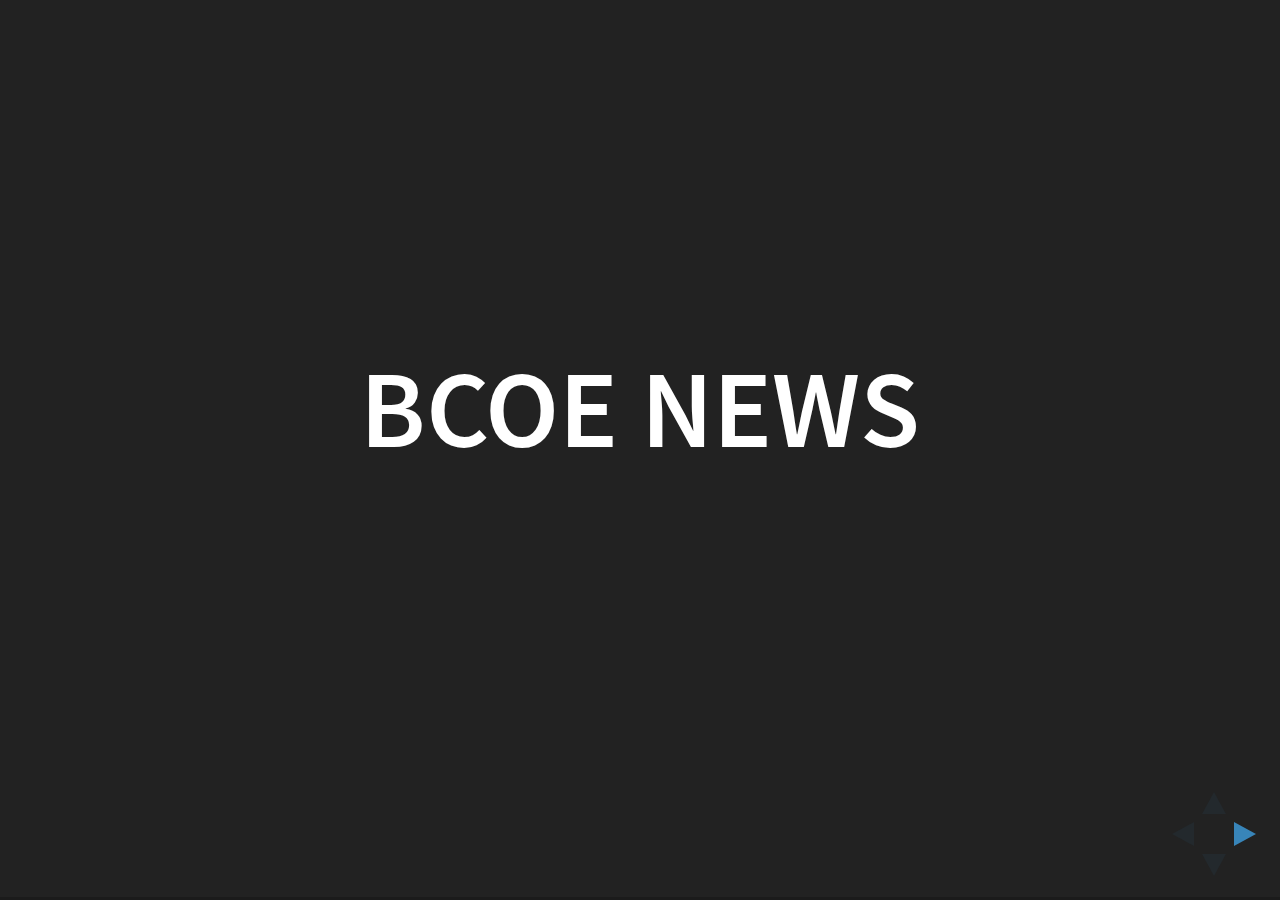
==== reveal.js/newindex.html @ f45365e4 "added Date getMinutes" ====
<!doctype html>

<script src="http://ajax.googleapis.com/ajax/libs/jquery/1.11.2/jquery.min.js"></script>
<script src="./js/weather.js"> </script>

<html lang="en">

	<head>
		<meta charset="utf-8">

		<title>reveal.js - The HTML Presentation Framework</title>

		<meta name="description" content="A framework for easily creating beautiful presentations using HTML">
		<meta name="author" content="Hakim El Hattab">

		<meta name="apple-mobile-web-app-capable" content="yes" />
		<meta name="apple-mobile-web-app-status-bar-style" content="black-translucent" />

		<meta name="viewport" content="width=device-width, initial-scale=1.0, maximum-scale=1.0, user-scalable=no, minimal-ui">

		<link rel="stylesheet" href="css/reveal.css">
		<link rel="stylesheet" href="css/theme/black.css" id="theme">
		
		<META http-equiv="refresh" content="600" >

		<!-- Code syntax highlighting -->
		<link rel="stylesheet" href="lib/css/zenburn.css">

		<!-- Printing and PDF exports -->
		<script>
			var link = document.createElement( 'link' );
			link.rel = 'stylesheet';
			link.type = 'text/css';
			link.href = window.location.search.match( /print-pdf/gi ) ? 'css/print/pdf.css' : 'css/print/paper.css';
			document.getElementsByTagName( 'head' )[0].appendChild( link );
		</script>

		<!--[if lt IE 9]>
		<script src="lib/js/html5shiv.js"></script>
		<![endif]-->
	</head>

	<body>

		<div class="reveal">

			<!-- Any section element inside of this container is displayed as a slide -->
			<div class="slides">
				<!-- -->
				<section>
					<h1>BCOE News</h1>
				</section>

				<section>
					<h2>Announcements</h2>
				</section>

				<!-- Example of nested vertical slides -->
				<section>
					<section>
<iframe src="https://www.google.com/calendar/embed?src=1q4rvj0n8l8tur8pmci77unn78%40group.calendar.google.com&ctz=America/Los_Angeles" style="border: 0" width="800" height="600" frameborder="0" scrolling="no"></iframe>					</section>
					<section>
						<h2>Flier 1</h2>
					</section>
					<section>
						<h2>Flier 2</h2>
					</section>
				</section>

				<section>
					<h2>Weather</h2>
					<script>
						var curTime = new Date().getMinutes();
						var w = Weather;
						w.getCurrentWeather();
						if (curTime % 5 === 0){
							w.getCurrentWeather();
							// alert("it changed!!!");
						}
					</script>
					<p id="weatherSlideInfo"></p>
				</section>

				<section>
					<h2>Games</h2>
				</section>


			</div>

		</div>

		<script src="lib/js/head.min.js"></script>
		<script src="js/reveal.js"></script>

		<script>

			// Full list of configuration options available at:
			// https://github.com/hakimel/reveal.js#configuration
			Reveal.initialize({
				controls: true,
				progress: true,
				history: true,
				center: true,

				transition: 'slide', // none/fade/slide/convex/concave/zoom

				// Optional reveal.js plugins
				dependencies: [
					{ src: 'lib/js/classList.js', condition: function() { return !document.body.classList; } },
					{ src: 'plugin/markdown/marked.js', condition: function() { return !!document.querySelector( '[data-markdown]' ); } },
					{ src: 'plugin/markdown/markdown.js', condition: function() { return !!document.querySelector( '[data-markdown]' ); } },
					{ src: 'plugin/highlight/highlight.js', async: true, condition: function() { return !!document.querySelector( 'pre code' ); }, callback: function() { hljs.initHighlightingOnLoad(); } },
					{ src: 'plugin/zoom-js/zoom.js', async: true },
					{ src: 'plugin/notes/notes.js', async: true }
				]
			});

		</script>

	</body>
</html>
---- reveal.js/css/reveal.css ----
/*!
 * reveal.js
 * http://lab.hakim.se/reveal-js
 * MIT licensed
 *
 * Copyright (C) 2015 Hakim El Hattab, http://hakim.se
 */
/*********************************************
 * RESET STYLES
 *********************************************/
html, body, .reveal div, .reveal span, .reveal applet, .reveal object, .reveal iframe, .reveal h1, .reveal h2, .reveal h3, .reveal h4, .reveal h5, .reveal h6, .reveal p, .reveal blockquote, .reveal pre, .reveal a, .reveal abbr, .reveal acronym, .reveal address, .reveal big, .reveal cite, .reveal code, .reveal del, .reveal dfn, .reveal em, .reveal img, .reveal ins, .reveal kbd, .reveal q, .reveal s, .reveal samp, .reveal small, .reveal strike, .reveal strong, .reveal sub, .reveal sup, .reveal tt, .reveal var, .reveal b, .reveal u, .reveal center, .reveal dl, .reveal dt, .reveal dd, .reveal ol, .reveal ul, .reveal li, .reveal fieldset, .reveal form, .reveal label, .reveal legend, .reveal table, .reveal caption, .reveal tbody, .reveal tfoot, .reveal thead, .reveal tr, .reveal th, .reveal td, .reveal article, .reveal aside, .reveal canvas, .reveal details, .reveal embed, .reveal figure, .reveal figcaption, .reveal footer, .reveal header, .reveal hgroup, .reveal menu, .reveal nav, .reveal output, .reveal ruby, .reveal section, .reveal summary, .reveal time, .reveal mark, .reveal audio, video {
  margin: 0;
  padding: 0;
  border: 0;
  font-size: 100%;
  font: inherit;
  vertical-align: baseline; }

.reveal article, .reveal aside, .reveal details, .reveal figcaption, .reveal figure, .reveal footer, .reveal header, .reveal hgroup, .reveal menu, .reveal nav, .reveal section {
  display: block; }

/*********************************************
 * GLOBAL STYLES
 *********************************************/
html, body {
  width: 100%;
  height: 100%;
  overflow: hidden; }

body {
  position: relative;
  line-height: 1;
  background-color: #fff;
  color: #000; }

::-moz-selection {
  background: #FF5E99;
  color: #fff;
  text-shadow: none; }

::selection {
  background: #FF5E99;
  color: #fff;
  text-shadow: none; }

/*********************************************
 * VIEW FRAGMENTS
 *********************************************/
.reveal .slides section .fragment {
  opacity: 0;
  visibility: hidden;
  -webkit-transition: all 0.2s ease;
          transition: all 0.2s ease; }
  .reveal .slides section .fragment.visible {
    opacity: 1;
    visibility: visible; }

.reveal .slides section .fragment.grow {
  opacity: 1;
  visibility: visible; }
  .reveal .slides section .fragment.grow.visible {
    -webkit-transform: scale(1.3);
        -ms-transform: scale(1.3);
            transform: scale(1.3); }

.reveal .slides section .fragment.shrink {
  opacity: 1;
  visibility: visible; }
  .reveal .slides section .fragment.shrink.visible {
    -webkit-transform: scale(0.7);
        -ms-transform: scale(0.7);
            transform: scale(0.7); }

.reveal .slides section .fragment.zoom-in {
  -webkit-transform: scale(0.1);
      -ms-transform: scale(0.1);
          transform: scale(0.1); }
  .reveal .slides section .fragment.zoom-in.visible {
    -webkit-transform: scale(1);
        -ms-transform: scale(1);
            transform: scale(1); }

.reveal .slides section .fragment.roll-in {
  -webkit-transform: rotateX(90deg);
          transform: rotateX(90deg); }
  .reveal .slides section .fragment.roll-in.visible {
    -webkit-transform: rotateX(0);
            transform: rotateX(0); }

.reveal .slides section .fragment.fade-out {
  opacity: 1;
  visibility: visible; }
  .reveal .slides section .fragment.fade-out.visible {
    opacity: 0;
    visibility: hidden; }

.reveal .slides section .fragment.semi-fade-out {
  opacity: 1;
  visibility: visible; }
  .reveal .slides section .fragment.semi-fade-out.visible {
    opacity: 0.5;
    visibility: visible; }

.reveal .slides section .fragment.strike {
  opacity: 1; }
  .reveal .slides section .fragment.strike.visible {
    text-decoration: line-through; }

.reveal .slides section .fragment.current-visible {
  opacity: 0;
  visibility: hidden; }
  .reveal .slides section .fragment.current-visible.current-fragment {
    opacity: 1;
    visibility: visible; }

.reveal .slides section .fragment.highlight-red, .reveal .slides section .fragment.highlight-current-red, .reveal .slides section .fragment.highlight-green, .reveal .slides section .fragment.highlight-current-green, .reveal .slides section .fragment.highlight-blue, .reveal .slides section .fragment.highlight-current-blue {
  opacity: 1;
  visibility: visible; }

.reveal .slides section .fragment.highlight-red.visible {
  color: #ff2c2d; }

.reveal .slides section .fragment.highlight-green.visible {
  color: #17ff2e; }

.reveal .slides section .fragment.highlight-blue.visible {
  color: #1b91ff; }

.reveal .slides section .fragment.highlight-current-red.current-fragment {
  color: #ff2c2d; }

.reveal .slides section .fragment.highlight-current-green.current-fragment {
  color: #17ff2e; }

.reveal .slides section .fragment.highlight-current-blue.current-fragment {
  color: #1b91ff; }

/*********************************************
 * DEFAULT ELEMENT STYLES
 *********************************************/
/* Fixes issue in Chrome where italic fonts did not appear when printing to PDF */
.reveal:after {
  content: '';
  font-style: italic; }

.reveal iframe {
  z-index: 1; }

/** Prevents layering issues in certain browser/transition combinations */
.reveal a {
  position: relative; }

.reveal .stretch {
  max-width: none;
  max-height: none; }

.reveal pre.stretch code {
  height: 100%;
  max-height: 100%;
  -moz-box-sizing: border-box;
       box-sizing: border-box; }

/*********************************************
 * CONTROLS
 *********************************************/
.reveal .controls {
  display: none;
  position: fixed;
  width: 110px;
  height: 110px;
  z-index: 30;
  right: 10px;
  bottom: 10px;
  -webkit-user-select: none; }

.reveal .controls div {
  position: absolute;
  opacity: 0.05;
  width: 0;
  height: 0;
  border: 12px solid transparent;
  -webkit-transform: scale(0.9999);
      -ms-transform: scale(0.9999);
          transform: scale(0.9999);
  -webkit-transition: all 0.2s ease;
          transition: all 0.2s ease;
  -webkit-tap-highlight-color: rgba(0, 0, 0, 0); }

.reveal .controls div.enabled {
  opacity: 0.7;
  cursor: pointer; }

.reveal .controls div.enabled:active {
  margin-top: 1px; }

.reveal .controls div.navigate-left {
  top: 42px;
  border-right-width: 22px;
  border-right-color: #000; }

.reveal .controls div.navigate-left.fragmented {
  opacity: 0.3; }

.reveal .controls div.navigate-right {
  left: 74px;
  top: 42px;
  border-left-width: 22px;
  border-left-color: #000; }

.reveal .controls div.navigate-right.fragmented {
  opacity: 0.3; }

.reveal .controls div.navigate-up {
  left: 42px;
  border-bottom-width: 22px;
  border-bottom-color: #000; }

.reveal .controls div.navigate-up.fragmented {
  opacity: 0.3; }

.reveal .controls div.navigate-down {
  left: 42px;
  top: 74px;
  border-top-width: 22px;
  border-top-color: #000; }

.reveal .controls div.navigate-down.fragmented {
  opacity: 0.3; }

/*********************************************
 * PROGRESS BAR
 *********************************************/
.reveal .progress {
  position: fixed;
  display: none;
  height: 3px;
  width: 100%;
  bottom: 0;
  left: 0;
  z-index: 10;
  background-color: rgba(0, 0, 0, 0.2); }

.reveal .progress:after {
  content: '';
  display: block;
  position: absolute;
  height: 20px;
  width: 100%;
  top: -20px; }

.reveal .progress span {
  display: block;
  height: 100%;
  width: 0px;
  background-color: #000;
  -webkit-transition: width 800ms cubic-bezier(0.26, 0.86, 0.44, 0.985);
          transition: width 800ms cubic-bezier(0.26, 0.86, 0.44, 0.985); }

/*********************************************
 * SLIDE NUMBER
 *********************************************/
.reveal .slide-number {
  position: fixed;
  display: block;
  right: 15px;
  bottom: 15px;
  opacity: 0.5;
  z-index: 31;
  font-size: 12px; }

/*********************************************
 * SLIDES
 *********************************************/
.reveal {
  position: relative;
  width: 100%;
  height: 100%;
  -ms-touch-action: none;
      touch-action: none; }

.reveal .slides {
  position: absolute;
  width: 100%;
  height: 100%;
  top: 0;
  right: 0;
  bottom: 0;
  left: 0;
  margin: auto;
  overflow: visible;
  z-index: 1;
  text-align: center;
  -webkit-perspective: 600px;
          perspective: 600px;
  -webkit-perspective-origin: 50% 40%;
          perspective-origin: 50% 40%; }

.reveal .slides > section {
  -ms-perspective: 600px; }

.reveal .slides > section, .reveal .slides > section > section {
  display: none;
  position: absolute;
  width: 100%;
  padding: 20px 0px;
  z-index: 10;
  -webkit-transform-style: preserve-3d;
          transform-style: preserve-3d;
  -webkit-transition: -webkit-transform-origin 800ms cubic-bezier(0.26, 0.86, 0.44, 0.985), -webkit-transform 800ms cubic-bezier(0.26, 0.86, 0.44, 0.985), visibility 800ms cubic-bezier(0.26, 0.86, 0.44, 0.985), opacity 800ms cubic-bezier(0.26, 0.86, 0.44, 0.985);
          transition: -ms-transform-origin 800ms cubic-bezier(0.26, 0.86, 0.44, 0.985), transform 800ms cubic-bezier(0.26, 0.86, 0.44, 0.985), visibility 800ms cubic-bezier(0.26, 0.86, 0.44, 0.985), opacity 800ms cubic-bezier(0.26, 0.86, 0.44, 0.985);
          transition: transform-origin 800ms cubic-bezier(0.26, 0.86, 0.44, 0.985), transform 800ms cubic-bezier(0.26, 0.86, 0.44, 0.985), visibility 800ms cubic-bezier(0.26, 0.86, 0.44, 0.985), opacity 800ms cubic-bezier(0.26, 0.86, 0.44, 0.985); }

/* Global transition speed settings */
.reveal[data-transition-speed="fast"] .slides section {
  -webkit-transition-duration: 400ms;
          transition-duration: 400ms; }

.reveal[data-transition-speed="slow"] .slides section {
  -webkit-transition-duration: 1200ms;
          transition-duration: 1200ms; }

/* Slide-specific transition speed overrides */
.reveal .slides section[data-transition-speed="fast"] {
  -webkit-transition-duration: 400ms;
          transition-duration: 400ms; }

.reveal .slides section[data-transition-speed="slow"] {
  -webkit-transition-duration: 1200ms;
          transition-duration: 1200ms; }

.reveal .slides > section.stack {
  padding-top: 0;
  padding-bottom: 0; }

.reveal .slides > section.present, .reveal .slides > section > section.present {
  display: block;
  z-index: 11;
  opacity: 1; }

.reveal.center, .reveal.center .slides, .reveal.center .slides section {
  min-height: 0 !important; }

/* Don't allow interaction with invisible slides */
.reveal .slides > section.future, .reveal .slides > section > section.future, .reveal .slides > section.past, .reveal .slides > section > section.past {
  pointer-events: none; }

.reveal.overview .slides > section, .reveal.overview .slides > section > section {
  pointer-events: auto; }

.reveal .slides > section.past, .reveal .slides > section.future, .reveal .slides > section > section.past, .reveal .slides > section > section.future {
  opacity: 0; }

/*********************************************
 * SLIDE TRANSITION
 * Aliased 'linear' for backwards compatibility
 *********************************************/
.reveal.slide section, .reveal.linear section {
  -webkit-backface-visibility: hidden;
          backface-visibility: hidden; }

.reveal .slides > section[data-transition=slide].past, .reveal.slide .slides > section:not([data-transition]).past, .reveal .slides > section[data-transition=linear].past, .reveal.linear .slides > section:not([data-transition]).past {
  -webkit-transform: translate(-150%, 0);
      -ms-transform: translate(-150%, 0);
          transform: translate(-150%, 0); }

.reveal .slides > section[data-transition=slide].future, .reveal.slide .slides > section:not([data-transition]).future, .reveal .slides > section[data-transition=linear].future, .reveal.linear .slides > section:not([data-transition]).future {
  -webkit-transform: translate(150%, 0);
      -ms-transform: translate(150%, 0);
          transform: translate(150%, 0); }

.reveal .slides > section > section[data-transition=slide].past, .reveal.slide .slides > section > section:not([data-transition]).past, .reveal .slides > section > section[data-transition=linear].past, .reveal.linear .slides > section > section:not([data-transition]).past {
  -webkit-transform: translate(0, -150%);
      -ms-transform: translate(0, -150%);
          transform: translate(0, -150%); }

.reveal .slides > section > section[data-transition=slide].future, .reveal.slide .slides > section > section:not([data-transition]).future, .reveal .slides > section > section[data-transition=linear].future, .reveal.linear .slides > section > section:not([data-transition]).future {
  -webkit-transform: translate(0, 150%);
      -ms-transform: translate(0, 150%);
          transform: translate(0, 150%); }

/*********************************************
 * CONVEX TRANSITION
 * Aliased 'default' for backwards compatibility
 *********************************************/
.reveal .slides > section[data-transition=default].past, .reveal.default .slides > section:not([data-transition]).past, .reveal .slides > section[data-transition=convex].past, .reveal.convex .slides > section:not([data-transition]).past {
  -webkit-transform: translate3d(-100%, 0, 0) rotateY(-90deg) translate3d(-100%, 0, 0);
          transform: translate3d(-100%, 0, 0) rotateY(-90deg) translate3d(-100%, 0, 0); }

.reveal .slides > section[data-transition=default].future, .reveal.default .slides > section:not([data-transition]).future, .reveal .slides > section[data-transition=convex].future, .reveal.convex .slides > section:not([data-transition]).future {
  -webkit-transform: translate3d(100%, 0, 0) rotateY(90deg) translate3d(100%, 0, 0);
          transform: translate3d(100%, 0, 0) rotateY(90deg) translate3d(100%, 0, 0); }

.reveal .slides > section > section[data-transition=default].past, .reveal.default .slides > section > section:not([data-transition]).past, .reveal .slides > section > section[data-transition=convex].past, .reveal.convex .slides > section > section:not([data-transition]).past {
  -webkit-transform: translate3d(0, -300px, 0) rotateX(70deg) translate3d(0, -300px, 0);
          transform: translate3d(0, -300px, 0) rotateX(70deg) translate3d(0, -300px, 0); }

.reveal .slides > section > section[data-transition=default].future, .reveal.default .slides > section > section:not([data-transition]).future, .reveal .slides > section > section[data-transition=convex].future, .reveal.convex .slides > section > section:not([data-transition]).future {
  -webkit-transform: translate3d(0, 300px, 0) rotateX(-70deg) translate3d(0, 300px, 0);
          transform: translate3d(0, 300px, 0) rotateX(-70deg) translate3d(0, 300px, 0); }

/*********************************************
 * CONCAVE TRANSITION
 *********************************************/
.reveal .slides > section[data-transition=concave].past, .reveal.concave .slides > section:not([data-transition]).past {
  -webkit-transform: translate3d(-100%, 0, 0) rotateY(90deg) translate3d(-100%, 0, 0);
          transform: translate3d(-100%, 0, 0) rotateY(90deg) translate3d(-100%, 0, 0); }

.reveal .slides > section[data-transition=concave].future, .reveal.concave .slides > section:not([data-transition]).future {
  -webkit-transform: translate3d(100%, 0, 0) rotateY(-90deg) translate3d(100%, 0, 0);
          transform: translate3d(100%, 0, 0) rotateY(-90deg) translate3d(100%, 0, 0); }

.reveal .slides > section > section[data-transition=concave].past, .reveal.concave .slides > section > section:not([data-transition]).past {
  -webkit-transform: translate3d(0, -80%, 0) rotateX(-70deg) translate3d(0, -80%, 0);
          transform: translate3d(0, -80%, 0) rotateX(-70deg) translate3d(0, -80%, 0); }

.reveal .slides > section > section[data-transition=concave].future, .reveal.concave .slides > section > section:not([data-transition]).future {
  -webkit-transform: translate3d(0, 80%, 0) rotateX(70deg) translate3d(0, 80%, 0);
          transform: translate3d(0, 80%, 0) rotateX(70deg) translate3d(0, 80%, 0); }

/*********************************************
 * ZOOM TRANSITION
 *********************************************/
.reveal .slides > section[data-transition=zoom], .reveal.zoom .slides > section:not([data-transition]) {
  -webkit-transition-timing-function: ease;
          transition-timing-function: ease; }

.reveal .slides > section[data-transition=zoom].past, .reveal.zoom .slides > section:not([data-transition]).past {
  visibility: hidden;
  -webkit-transform: scale(16);
      -ms-transform: scale(16);
          transform: scale(16); }

.reveal .slides > section[data-transition=zoom].future, .reveal.zoom .slides > section:not([data-transition]).future {
  visibility: hidden;
  -webkit-transform: scale(0.2);
      -ms-transform: scale(0.2);
          transform: scale(0.2); }

.reveal .slides > section > section[data-transition=zoom].past, .reveal.zoom .slides > section > section:not([data-transition]).past {
  -webkit-transform: translate(0, -150%);
      -ms-transform: translate(0, -150%);
          transform: translate(0, -150%); }

.reveal .slides > section > section[data-transition=zoom].future, .reveal.zoom .slides > section > section:not([data-transition]).future {
  -webkit-transform: translate(0, 150%);
      -ms-transform: translate(0, 150%);
          transform: translate(0, 150%); }

/*********************************************
 * CUBE TRANSITION
 *********************************************/
.reveal.cube .slides {
  -webkit-perspective: 1300px;
          perspective: 1300px; }

.reveal.cube .slides section {
  padding: 30px;
  min-height: 700px;
  -webkit-backface-visibility: hidden;
          backface-visibility: hidden;
  -moz-box-sizing: border-box;
       box-sizing: border-box; }

.reveal.center.cube .slides section {
  min-height: 0; }

.reveal.cube .slides section:not(.stack):before {
  content: '';
  position: absolute;
  display: block;
  width: 100%;
  height: 100%;
  left: 0;
  top: 0;
  background: rgba(0, 0, 0, 0.1);
  border-radius: 4px;
  -webkit-transform: translateZ(-20px);
          transform: translateZ(-20px); }

.reveal.cube .slides section:not(.stack):after {
  content: '';
  position: absolute;
  display: block;
  width: 90%;
  height: 30px;
  left: 5%;
  bottom: 0;
  background: none;
  z-index: 1;
  border-radius: 4px;
  box-shadow: 0px 95px 25px rgba(0, 0, 0, 0.2);
  -webkit-transform: translateZ(-90px) rotateX(65deg);
          transform: translateZ(-90px) rotateX(65deg); }

.reveal.cube .slides > section.stack {
  padding: 0;
  background: none; }

.reveal.cube .slides > section.past {
  -webkit-transform-origin: 100% 0%;
      -ms-transform-origin: 100% 0%;
          transform-origin: 100% 0%;
  -webkit-transform: translate3d(-100%, 0, 0) rotateY(-90deg);
          transform: translate3d(-100%, 0, 0) rotateY(-90deg); }

.reveal.cube .slides > section.future {
  -webkit-transform-origin: 0% 0%;
      -ms-transform-origin: 0% 0%;
          transform-origin: 0% 0%;
  -webkit-transform: translate3d(100%, 0, 0) rotateY(90deg);
          transform: translate3d(100%, 0, 0) rotateY(90deg); }

.reveal.cube .slides > section > section.past {
  -webkit-transform-origin: 0% 100%;
      -ms-transform-origin: 0% 100%;
          transform-origin: 0% 100%;
  -webkit-transform: translate3d(0, -100%, 0) rotateX(90deg);
          transform: translate3d(0, -100%, 0) rotateX(90deg); }

.reveal.cube .slides > section > section.future {
  -webkit-transform-origin: 0% 0%;
      -ms-transform-origin: 0% 0%;
          transform-origin: 0% 0%;
  -webkit-transform: translate3d(0, 100%, 0) rotateX(-90deg);
          transform: translate3d(0, 100%, 0) rotateX(-90deg); }

/*********************************************
 * PAGE TRANSITION
 *********************************************/
.reveal.page .slides {
  -webkit-perspective-origin: 0% 50%;
          perspective-origin: 0% 50%;
  -webkit-perspective: 3000px;
          perspective: 3000px; }

.reveal.page .slides section {
  padding: 30px;
  min-height: 700px;
  -moz-box-sizing: border-box;
       box-sizing: border-box; }

.reveal.page .slides section.past {
  z-index: 12; }

.reveal.page .slides section:not(.stack):before {
  content: '';
  position: absolute;
  display: block;
  width: 100%;
  height: 100%;
  left: 0;
  top: 0;
  background: rgba(0, 0, 0, 0.1);
  -webkit-transform: translateZ(-20px);
          transform: translateZ(-20px); }

.reveal.page .slides section:not(.stack):after {
  content: '';
  position: absolute;
  display: block;
  width: 90%;
  height: 30px;
  left: 5%;
  bottom: 0;
  background: none;
  z-index: 1;
  border-radius: 4px;
  box-shadow: 0px 95px 25px rgba(0, 0, 0, 0.2);
  -webkit-transform: translateZ(-90px) rotateX(65deg); }

.reveal.page .slides > section.stack {
  padding: 0;
  background: none; }

.reveal.page .slides > section.past {
  -webkit-transform-origin: 0% 0%;
      -ms-transform-origin: 0% 0%;
          transform-origin: 0% 0%;
  -webkit-transform: translate3d(-40%, 0, 0) rotateY(-80deg);
          transform: translate3d(-40%, 0, 0) rotateY(-80deg); }

.reveal.page .slides > section.future {
  -webkit-transform-origin: 100% 0%;
      -ms-transform-origin: 100% 0%;
          transform-origin: 100% 0%;
  -webkit-transform: translate3d(0, 0, 0);
          transform: translate3d(0, 0, 0); }

.reveal.page .slides > section > section.past {
  -webkit-transform-origin: 0% 0%;
      -ms-transform-origin: 0% 0%;
          transform-origin: 0% 0%;
  -webkit-transform: translate3d(0, -40%, 0) rotateX(80deg);
          transform: translate3d(0, -40%, 0) rotateX(80deg); }

.reveal.page .slides > section > section.future {
  -webkit-transform-origin: 0% 100%;
      -ms-transform-origin: 0% 100%;
          transform-origin: 0% 100%;
  -webkit-transform: translate3d(0, 0, 0);
          transform: translate3d(0, 0, 0); }

/*********************************************
 * FADE TRANSITION
 *********************************************/
.reveal .slides section[data-transition=fade], .reveal.fade .slides section:not([data-transition]), .reveal.fade .slides > section > section:not([data-transition]) {
  -webkit-transform: none;
      -ms-transform: none;
          transform: none;
  -webkit-transition: opacity 0.5s;
          transition: opacity 0.5s; }

.reveal.fade.overview .slides section, .reveal.fade.overview .slides > section > section {
  -webkit-transition: none;
          transition: none; }

/*********************************************
 * NO TRANSITION
 *********************************************/
.reveal .slides section[data-transition=none], .reveal.none .slides section:not([data-transition]) {
  -webkit-transform: none;
      -ms-transform: none;
          transform: none;
  -webkit-transition: none;
          transition: none; }

/*********************************************
 * OVERVIEW
 *********************************************/
.reveal.overview .slides {
  -webkit-perspective-origin: 50% 50%;
          perspective-origin: 50% 50%;
  -webkit-perspective: 700px;
          perspective: 700px; }

.reveal.overview .slides section {
  height: 700px;
  overflow: hidden;
  opacity: 1 !important;
  visibility: visible !important;
  cursor: pointer;
  background: rgba(0, 0, 0, 0.1);
  -moz-box-sizing: border-box;
       box-sizing: border-box; }

.reveal.overview .slides section, .reveal.overview-deactivating .slides section {
  -webkit-transition: none !important;
          transition: none !important; }

.reveal.overview .slides section .fragment {
  opacity: 1; }

.reveal.overview .slides section:after, .reveal.overview .slides section:before {
  display: none !important; }

.reveal.overview .slides section > section {
  opacity: 1;
  cursor: pointer; }

.reveal.overview .slides section:hover {
  background: rgba(0, 0, 0, 0.3); }

.reveal.overview .slides section.present {
  background: rgba(0, 0, 0, 0.3); }

.reveal.overview .slides > section.stack {
  padding: 0;
  top: 0 !important;
  background: none;
  overflow: visible; }

/*********************************************
 * PAUSED MODE
 *********************************************/
.reveal .pause-overlay {
  position: absolute;
  top: 0;
  left: 0;
  width: 100%;
  height: 100%;
  background: black;
  visibility: hidden;
  opacity: 0;
  z-index: 100;
  -webkit-transition: all 1s ease;
          transition: all 1s ease; }

.reveal.paused .pause-overlay {
  visibility: visible;
  opacity: 1; }

/*********************************************
 * FALLBACK
 *********************************************/
.no-transforms {
  overflow-y: auto; }

.no-transforms .reveal .slides {
  position: relative;
  width: 80%;
  height: auto !important;
  top: 0;
  left: 50%;
  margin: 0;
  text-align: center; }

.no-transforms .reveal .controls, .no-transforms .reveal .progress {
  display: none !important; }

.no-transforms .reveal .slides section {
  display: block !important;
  opacity: 1 !important;
  position: relative !important;
  height: auto;
  min-height: 0;
  top: 0;
  left: -50%;
  margin: 70px 0;
  -webkit-transform: none;
      -ms-transform: none;
          transform: none; }

.no-transforms .reveal .slides section section {
  left: 0; }

.reveal .no-transition, .reveal .no-transition * {
  -webkit-transition: none !important;
          transition: none !important; }

/*********************************************
 * PER-SLIDE BACKGROUNDS
 *********************************************/
.reveal > .backgrounds {
  position: absolute;
  width: 100%;
  height: 100%;
  top: 0;
  left: 0;
  -webkit-perspective: 600px;
          perspective: 600px; }

.reveal .slide-background {
  display: none;
  position: absolute;
  width: 100%;
  height: 100%;
  opacity: 0;
  visibility: hidden;
  background-color: rgba(0, 0, 0, 0);
  background-position: 50% 50%;
  background-repeat: no-repeat;
  background-size: cover;
  -webkit-transition: all 800ms cubic-bezier(0.26, 0.86, 0.44, 0.985);
          transition: all 800ms cubic-bezier(0.26, 0.86, 0.44, 0.985); }

.reveal .slide-background.stack {
  display: block; }

.reveal .slide-background.present {
  opacity: 1;
  visibility: visible; }

.print-pdf .reveal .slide-background {
  opacity: 1 !important;
  visibility: visible !important; }

/* Video backgrounds */
.reveal .slide-background video {
  position: absolute;
  width: 100%;
  height: 100%;
  max-width: none;
  max-height: none;
  top: 0;
  left: 0; }

/* Immediate transition style */
.reveal[data-background-transition=none] > .backgrounds .slide-background, .reveal > .backgrounds .slide-background[data-background-transition=none] {
  -webkit-transition: none;
          transition: none; }

/* Slide */
.reveal[data-background-transition=slide] > .backgrounds .slide-background, .reveal > .backgrounds .slide-background[data-background-transition=slide] {
  opacity: 1;
  -webkit-backface-visibility: hidden;
          backface-visibility: hidden; }

.reveal[data-background-transition=slide] > .backgrounds .slide-background.past, .reveal > .backgrounds .slide-background.past[data-background-transition=slide] {
  -webkit-transform: translate(-100%, 0);
      -ms-transform: translate(-100%, 0);
          transform: translate(-100%, 0); }

.reveal[data-background-transition=slide] > .backgrounds .slide-background.future, .reveal > .backgrounds .slide-background.future[data-background-transition=slide] {
  -webkit-transform: translate(100%, 0);
      -ms-transform: translate(100%, 0);
          transform: translate(100%, 0); }

.reveal[data-background-transition=slide] > .backgrounds .slide-background > .slide-background.past, .reveal > .backgrounds .slide-background > .slide-background.past[data-background-transition=slide] {
  -webkit-transform: translate(0, -100%);
      -ms-transform: translate(0, -100%);
          transform: translate(0, -100%); }

.reveal[data-background-transition=slide] > .backgrounds .slide-background > .slide-background.future, .reveal > .backgrounds .slide-background > .slide-background.future[data-background-transition=slide] {
  -webkit-transform: translate(0, 100%);
      -ms-transform: translate(0, 100%);
          transform: translate(0, 100%); }

/* Convex */
.reveal[data-background-transition=convex] > .backgrounds .slide-background.past, .reveal > .backgrounds .slide-background.past[data-background-transition=convex] {
  opacity: 0;
  -webkit-transform: translate3d(-100%, 0, 0) rotateY(-90deg) translate3d(-100%, 0, 0);
          transform: translate3d(-100%, 0, 0) rotateY(-90deg) translate3d(-100%, 0, 0); }

.reveal[data-background-transition=convex] > .backgrounds .slide-background.future, .reveal > .backgrounds .slide-background.future[data-background-transition=convex] {
  opacity: 0;
  -webkit-transform: translate3d(100%, 0, 0) rotateY(90deg) translate3d(100%, 0, 0);
          transform: translate3d(100%, 0, 0) rotateY(90deg) translate3d(100%, 0, 0); }

.reveal[data-background-transition=convex] > .backgrounds .slide-background > .slide-background.past, .reveal > .backgrounds .slide-background > .slide-background.past[data-background-transition=convex] {
  opacity: 0;
  -webkit-transform: translate3d(0, -100%, 0) rotateX(90deg) translate3d(0, -100%, 0);
          transform: translate3d(0, -100%, 0) rotateX(90deg) translate3d(0, -100%, 0); }

.reveal[data-background-transition=convex] > .backgrounds .slide-background > .slide-background.future, .reveal > .backgrounds .slide-background > .slide-background.future[data-background-transition=convex] {
  opacity: 0;
  -webkit-transform: translate3d(0, 100%, 0) rotateX(-90deg) translate3d(0, 100%, 0);
          transform: translate3d(0, 100%, 0) rotateX(-90deg) translate3d(0, 100%, 0); }

/* Concave */
.reveal[data-background-transition=concave] > .backgrounds .slide-background.past, .reveal > .backgrounds .slide-background.past[data-background-transition=concave] {
  opacity: 0;
  -webkit-transform: translate3d(-100%, 0, 0) rotateY(90deg) translate3d(-100%, 0, 0);
          transform: translate3d(-100%, 0, 0) rotateY(90deg) translate3d(-100%, 0, 0); }

.reveal[data-background-transition=concave] > .backgrounds .slide-background.future, .reveal > .backgrounds .slide-background.future[data-background-transition=concave] {
  opacity: 0;
  -webkit-transform: translate3d(100%, 0, 0) rotateY(-90deg) translate3d(100%, 0, 0);
          transform: translate3d(100%, 0, 0) rotateY(-90deg) translate3d(100%, 0, 0); }

.reveal[data-background-transition=concave] > .backgrounds .slide-background > .slide-background.past, .reveal > .backgrounds .slide-background > .slide-background.past[data-background-transition=concave] {
  opacity: 0;
  -webkit-transform: translate3d(0, -100%, 0) rotateX(-90deg) translate3d(0, -100%, 0);
          transform: translate3d(0, -100%, 0) rotateX(-90deg) translate3d(0, -100%, 0); }

.reveal[data-background-transition=concave] > .backgrounds .slide-background > .slide-background.future, .reveal > .backgrounds .slide-background > .slide-background.future[data-background-transition=concave] {
  opacity: 0;
  -webkit-transform: translate3d(0, 100%, 0) rotateX(90deg) translate3d(0, 100%, 0);
          transform: translate3d(0, 100%, 0) rotateX(90deg) translate3d(0, 100%, 0); }

/* Zoom */
.reveal[data-background-transition=zoom] > .backgrounds .slide-background, .reveal > .backgrounds .slide-background[data-background-transition=zoom] {
  -webkit-transition-timing-function: ease;
          transition-timing-function: ease; }

.reveal[data-background-transition=zoom] > .backgrounds .slide-background.past, .reveal > .backgrounds .slide-background.past[data-background-transition=zoom] {
  opacity: 0;
  visibility: hidden;
  -webkit-transform: scale(16);
      -ms-transform: scale(16);
          transform: scale(16); }

.reveal[data-background-transition=zoom] > .backgrounds .slide-background.future, .reveal > .backgrounds .slide-background.future[data-background-transition=zoom] {
  opacity: 0;
  visibility: hidden;
  -webkit-transform: scale(0.2);
      -ms-transform: scale(0.2);
          transform: scale(0.2); }

.reveal[data-background-transition=zoom] > .backgrounds .slide-background > .slide-background.past, .reveal > .backgrounds .slide-background > .slide-background.past[data-background-transition=zoom] {
  opacity: 0;
  visibility: hidden;
  -webkit-transform: scale(16);
      -ms-transform: scale(16);
          transform: scale(16); }

.reveal[data-background-transition=zoom] > .backgrounds .slide-background > .slide-background.future, .reveal > .backgrounds .slide-background > .slide-background.future[data-background-transition=zoom] {
  opacity: 0;
  visibility: hidden;
  -webkit-transform: scale(0.2);
      -ms-transform: scale(0.2);
          transform: scale(0.2); }

/* Global transition speed settings */
.reveal[data-transition-speed="fast"] > .backgrounds .slide-background {
  -webkit-transition-duration: 400ms;
          transition-duration: 400ms; }

.reveal[data-transition-speed="slow"] > .backgrounds .slide-background {
  -webkit-transition-duration: 1200ms;
          transition-duration: 1200ms; }

/*********************************************
 * RTL SUPPORT
 *********************************************/
.reveal.rtl .slides, .reveal.rtl .slides h1, .reveal.rtl .slides h2, .reveal.rtl .slides h3, .reveal.rtl .slides h4, .reveal.rtl .slides h5, .reveal.rtl .slides h6 {
  direction: rtl;
  font-family: sans-serif; }

.reveal.rtl pre, .reveal.rtl code {
  direction: ltr; }

.reveal.rtl ol, .reveal.rtl ul {
  text-align: right; }

.reveal.rtl .progress span {
  float: right; }

/*********************************************
 * PARALLAX BACKGROUND
 *********************************************/
.reveal.has-parallax-background .backgrounds {
  -webkit-transition: all 0.8s ease;
          transition: all 0.8s ease; }

/* Global transition speed settings */
.reveal.has-parallax-background[data-transition-speed="fast"] .backgrounds {
  -webkit-transition-duration: 400ms;
          transition-duration: 400ms; }

.reveal.has-parallax-background[data-transition-speed="slow"] .backgrounds {
  -webkit-transition-duration: 1200ms;
          transition-duration: 1200ms; }

/*********************************************
 * LINK PREVIEW OVERLAY
 *********************************************/
.reveal .overlay {
  position: absolute;
  top: 0;
  left: 0;
  width: 100%;
  height: 100%;
  z-index: 1000;
  background: rgba(0, 0, 0, 0.9);
  opacity: 0;
  visibility: hidden;
  -webkit-transition: all 0.3s ease;
          transition: all 0.3s ease; }

.reveal .overlay.visible {
  opacity: 1;
  visibility: visible; }

.reveal .overlay .spinner {
  position: absolute;
  display: block;
  top: 50%;
  left: 50%;
  width: 32px;
  height: 32px;
  margin: -16px 0 0 -16px;
  z-index: 10;
  background-image: url([data-uri]%2F%2F%2F6%2Bvr8nJybW1tcDAwOjo6Nvb26ioqKOjo7Ozs%2FLy8vz8%2FAAAAAAAAAAAACH%2FC05FVFNDQVBFMi4wAwEAAAAh%2FhpDcmVhdGVkIHdpdGggYWpheGxvYWQuaW5mbwAh%[base64]%2FV%2FnmOM82XiHRLYKhKP1oZmADdEAAAh%2BQQJCgAAACwAAAAAIAAgAAAE6hDISWlZpOrNp1lGNRSdRpDUolIGw5RUYhhHukqFu8DsrEyqnWThGvAmhVlteBvojpTDDBUEIFwMFBRAmBkSgOrBFZogCASwBDEY%2FCZSg7GSE0gSCjQBMVG023xWBhklAnoEdhQEfyNqMIcKjhRsjEdnezB%2BA4k8gTwJhFuiW4dokXiloUepBAp5qaKpp6%2BHo7aWW54wl7obvEe0kRuoplCGepwSx2jJvqHEmGt6whJpGpfJCHmOoNHKaHx61WiSR92E4lbFoq%2BB6QDtuetcaBPnW6%2BO7wDHpIiK9SaVK5GgV543tzjgGcghAgAh%[base64]%2B%2BG%2Bw48edZPK%2BM6hLJpQg484enXIdQFSS1u6UhksENEQAAIfkECQoAAAAsAAAAACAAIAAABOcQyEmpGKLqzWcZRVUQnZYg1aBSh2GUVEIQ2aQOE%2BG%2BcD4ntpWkZQj1JIiZIogDFFyHI0UxQwFugMSOFIPJftfVAEoZLBbcLEFhlQiqGp1Vd140AUklUN3eCA51C1EWMzMCezCBBmkxVIVHBWd3HHl9JQOIJSdSnJ0TDKChCwUJjoWMPaGqDKannasMo6WnM562R5YluZRwur0wpgqZE7NKUm%2BFNRPIhjBJxKZteWuIBMN4zRMIVIhffcgojwCF117i4nlLnY5ztRLsnOk%2BaV%2BoJY7V7m76PdkS4trKcdg0Zc0tTcKkRAAAIfkECQoAAAAsAAAAACAAIAAABO4QyEkpKqjqzScpRaVkXZWQEximw1BSCUEIlDohrft6cpKCk5xid5MNJTaAIkekKGQkWyKHkvhKsR7ARmitkAYDYRIbUQRQjWBwJRzChi9CRlBcY1UN4g0%[base64]%[base64]%2BE71SRQeyqUToLA7VxF0JDyIQh%2FMVVPMt1ECZlfcjZJ9mIKoaTl1MRIl5o4CUKXOwmyrCInCKqcWtvadL2SYhyASyNDJ0uIiRMDjI0Fd30%2FiI2UA5GSS5UDj2l6NoqgOgN4gksEBgYFf0FDqKgHnyZ9OX8HrgYHdHpcHQULXAS2qKpENRg7eAMLC7kTBaixUYFkKAzWAAnLC7FLVxLWDBLKCwaKTULgEwbLA4hJtOkSBNqITT3xEgfLpBtzE%2FjiuL04RGEBgwWhShRgQExHBAAh%2BQQJCgAAACwAAAAAIAAgAAAE7xDISWlSqerNpyJKhWRdlSAVoVLCWk6JKlAqAavhO9UkUHsqlE6CwO1cRdCQ8iEIfzFVTzLdRAmZX3I2SfZiCqGk5dTESJeaOAlClzsJsqwiJwiqnFrb2nS9kmIcgEsjQydLiIlHehhpejaIjzh9eomSjZR%[base64]%2BE71SRQeyqUToLA7VxF0JDyIQh%[base64]%2BE71SRQeyqUToLA7VxF0JDyIQh%2FMVVPMt1ECZlfcjZJ9mIKoaTl1MRIl5o4CUKXOwmyrCInCKqcWtvadL2SYhyASyNDJ0uIiUd6GAULDJCRiXo1CpGXDJOUjY%2BYip9DhToJA4RBLwMLCwVDfRgbBAaqqoZ1XBMHswsHtxtFaH1iqaoGNgAIxRpbFAgfPQSqpbgGBqUD1wBXeCYp1AYZ19JJOYgH1KwA4UBvQwXUBxPqVD9L3sbp2BNk2xvvFPJd%2BMFCN6HAAIKgNggY0KtEBAAh%[base64]%2BvsYMDAzZQPC9VCNkDWUhGkuE5PxJNwiUK4UfLzOlD4WvzAHaoG9nxPi5d%2BjYUqfAhhykOFwJWiAAAIfkECQoAAAAsAAAAACAAIAAABPAQyElpUqnqzaciSoVkXVUMFaFSwlpOCcMYlErAavhOMnNLNo8KsZsMZItJEIDIFSkLGQoQTNhIsFehRww2CQLKF0tYGKYSg%2BygsZIuNqJksKgbfgIGepNo2cIUB3V1B3IvNiBYNQaDSTtfhhx0CwVPI0UJe0%2Bbm4g5VgcGoqOcnjmjqDSdnhgEoamcsZuXO1aWQy8KAwOAuTYYGwi7w5h%2BKr0SJ8MFihpNbx%2B4Erq7BYBuzsdiH1jCAzoSfl0rVirNbRXlBBlLX%2BBP0XJLAPGzTkAuAOqb0WT5AH7OcdCm5B8TgRwSRKIHQtaLCwg1RAAAOwAAAAAAAAAAAA%3D%3D);
  visibility: visible;
  opacity: 0.6;
  -webkit-transition: all 0.3s ease;
          transition: all 0.3s ease; }

.reveal .overlay header {
  position: absolute;
  left: 0;
  top: 0;
  width: 100%;
  height: 40px;
  z-index: 2;
  border-bottom: 1px solid #222; }

.reveal .overlay header a {
  display: inline-block;
  width: 40px;
  height: 40px;
  padding: 0 10px;
  float: right;
  opacity: 0.6;
  -moz-box-sizing: border-box;
       box-sizing: border-box; }

.reveal .overlay header a:hover {
  opacity: 1; }

.reveal .overlay header a .icon {
  display: inline-block;
  width: 20px;
  height: 20px;
  background-position: 50% 50%;
  background-size: 100%;
  background-repeat: no-repeat; }

.reveal .overlay header a.close .icon {
  background-image: url([data-uri]); }

.reveal .overlay header a.external .icon {
  background-image: url([data-uri]); }

.reveal .overlay .viewport {
  position: absolute;
  top: 40px;
  right: 0;
  bottom: 0;
  left: 0; }

.reveal .overlay.overlay-preview .viewport iframe {
  width: 100%;
  height: 100%;
  max-width: 100%;
  max-height: 100%;
  border: 0;
  opacity: 0;
  visibility: hidden;
  -webkit-transition: all 0.3s ease;
          transition: all 0.3s ease; }

.reveal .overlay.overlay-preview.loaded .viewport iframe {
  opacity: 1;
  visibility: visible; }

.reveal .overlay.overlay-preview.loaded .spinner {
  opacity: 0;
  visibility: hidden;
  -webkit-transform: scale(0.2);
      -ms-transform: scale(0.2);
          transform: scale(0.2); }

.reveal .overlay.overlay-help .viewport {
  overflow: auto;
  color: #fff; }

.reveal .overlay.overlay-help .viewport .viewport-inner {
  width: 600px;
  margin: 0 auto;
  padding: 60px;
  text-align: center;
  letter-spacing: normal; }

.reveal .overlay.overlay-help .viewport .viewport-inner .title {
  font-size: 20px; }

.reveal .overlay.overlay-help .viewport .viewport-inner table {
  border: 1px solid #fff;
  border-collapse: collapse;
  font-size: 14px; }

.reveal .overlay.overlay-help .viewport .viewport-inner table th, .reveal .overlay.overlay-help .viewport .viewport-inner table td {
  width: 200px;
  padding: 10px;
  border: 1px solid #fff;
  vertical-align: middle; }

.reveal .overlay.overlay-help .viewport .viewport-inner table th {
  padding-top: 20px;
  padding-bottom: 20px; }

/*********************************************
 * PLAYBACK COMPONENT
 *********************************************/
.reveal .playback {
  position: fixed;
  left: 15px;
  bottom: 15px;
  z-index: 30;
  cursor: pointer;
  -webkit-transition: all 400ms ease;
          transition: all 400ms ease; }

.reveal.overview .playback {
  opacity: 0;
  visibility: hidden; }

/*********************************************
 * ROLLING LINKS
 *********************************************/
.reveal .roll {
  display: inline-block;
  line-height: 1.2;
  overflow: hidden;
  vertical-align: top;
  -webkit-perspective: 400px;
          perspective: 400px;
  -webkit-perspective-origin: 50% 50%;
          perspective-origin: 50% 50%; }

.reveal .roll:hover {
  background: none;
  text-shadow: none; }

.reveal .roll span {
  display: block;
  position: relative;
  padding: 0 2px;
  pointer-events: none;
  -webkit-transition: all 400ms ease;
          transition: all 400ms ease;
  -webkit-transform-origin: 50% 0%;
      -ms-transform-origin: 50% 0%;
          transform-origin: 50% 0%;
  -webkit-transform-style: preserve-3d;
          transform-style: preserve-3d;
  -webkit-backface-visibility: hidden;
          backface-visibility: hidden; }

.reveal .roll:hover span {
  background: rgba(0, 0, 0, 0.5);
  -webkit-transform: translate3d(0px, 0px, -45px) rotateX(90deg);
          transform: translate3d(0px, 0px, -45px) rotateX(90deg); }

.reveal .roll span:after {
  content: attr(data-title);
  display: block;
  position: absolute;
  left: 0;
  top: 0;
  padding: 0 2px;
  -webkit-backface-visibility: hidden;
          backface-visibility: hidden;
  -webkit-transform-origin: 50% 0%;
      -ms-transform-origin: 50% 0%;
          transform-origin: 50% 0%;
  -webkit-transform: translate3d(0px, 110%, 0px) rotateX(-90deg);
          transform: translate3d(0px, 110%, 0px) rotateX(-90deg); }

/*********************************************
 * SPEAKER NOTES
 *********************************************/
.reveal aside.notes {
  display: none; }

/*********************************************
 * ZOOM PLUGIN
 *********************************************/
.zoomed .reveal *, .zoomed .reveal *:before, .zoomed .reveal *:after {
  -webkit-backface-visibility: visible !important;
          backface-visibility: visible !important; }

.zoomed .reveal .progress, .zoomed .reveal .controls {
  opacity: 0; }

.zoomed .reveal .roll span {
  background: none; }

.zoomed .reveal .roll span:after {
  visibility: hidden; }
---- reveal.js/css/theme/black.css ----
@import url(../../lib/font/source-sans-pro/source-sans-pro.css);
/**
 * Black theme for reveal.js. This is the opposite of the 'white' theme.
 *
 * Copyright (C) 2015 Hakim El Hattab, http://hakim.se
 */
section.has-light-background, section.has-light-background h1, section.has-light-background h2, section.has-light-background h3, section.has-light-background h4, section.has-light-background h5, section.has-light-background h6 {
  color: #222; }

/*********************************************
 * GLOBAL STYLES
 *********************************************/
body {
  background: #222;
  background-color: #222; }

.reveal {
  font-family: 'Source Sans Pro', Helvetica, sans-serif;
  font-size: 38px;
  font-weight: normal;
  color: #fff; }

::selection {
  color: #fff;
  background: #bee4fd;
  text-shadow: none; }

.reveal .slides > section, .reveal .slides > section > section {
  line-height: 1.3;
  font-weight: inherit; }

/*********************************************
 * HEADERS
 *********************************************/
.reveal h1, .reveal h2, .reveal h3, .reveal h4, .reveal h5, .reveal h6 {
  margin: 0 0 20px 0;
  color: #fff;
  font-family: 'Source Sans Pro', Helvetica, sans-serif;
  font-weight: 600;
  line-height: 1.2;
  letter-spacing: normal;
  text-transform: uppercase;
  text-shadow: none;
  word-wrap: break-word; }

.reveal h1 {
  font-size: 2.5em; }

.reveal h2 {
  font-size: 1.6em; }

.reveal h3 {
  font-size: 1.3em; }

.reveal h4 {
  font-size: 1em; }

.reveal h1 {
  text-shadow: none; }

/*********************************************
 * OTHER
 *********************************************/
.reveal p {
  margin: 20px 0;
  line-height: 1.3; }

/* Ensure certain elements are never larger than the slide itself */
.reveal img, .reveal video, .reveal iframe {
  max-width: 95%;
  max-height: 95%; }

.reveal strong, .reveal b {
  font-weight: bold; }

.reveal em {
  font-style: italic; }

.reveal ol, .reveal dl, .reveal ul {
  display: inline-block;
  text-align: left;
  margin: 0 0 0 1em; }

.reveal ol {
  list-style-type: decimal; }

.reveal ul {
  list-style-type: disc; }

.reveal ul ul {
  list-style-type: square; }

.reveal ul ul ul {
  list-style-type: circle; }

.reveal ul ul, .reveal ul ol, .reveal ol ol, .reveal ol ul {
  display: block;
  margin-left: 40px; }

.reveal dt {
  font-weight: bold; }

.reveal dd {
  margin-left: 40px; }

.reveal q, .reveal blockquote {
  quotes: none; }

.reveal blockquote {
  display: block;
  position: relative;
  width: 70%;
  margin: 20px auto;
  padding: 5px;
  font-style: italic;
  background: rgba(255, 255, 255, 0.05);
  box-shadow: 0px 0px 2px rgba(0, 0, 0, 0.2); }

.reveal blockquote p:first-child, .reveal blockquote p:last-child {
  display: inline-block; }

.reveal q {
  font-style: italic; }

.reveal pre {
  display: block;
  position: relative;
  width: 90%;
  margin: 20px auto;
  text-align: left;
  font-size: 0.55em;
  font-family: monospace;
  line-height: 1.2em;
  word-wrap: break-word;
  box-shadow: 0px 0px 6px rgba(0, 0, 0, 0.3); }

.reveal code {
  font-family: monospace; }

.reveal pre code {
  display: block;
  padding: 5px;
  overflow: auto;
  max-height: 400px;
  word-wrap: normal;
  background: #3F3F3F;
  color: #DCDCDC; }

.reveal table {
  margin: auto;
  border-collapse: collapse;
  border-spacing: 0; }

.reveal table th {
  font-weight: bold; }

.reveal table th, .reveal table td {
  text-align: left;
  padding: 0.2em 0.5em 0.2em 0.5em;
  border-bottom: 1px solid; }

.reveal table tr:last-child td {
  border-bottom: none; }

.reveal sup {
  vertical-align: super; }

.reveal sub {
  vertical-align: sub; }

.reveal small {
  display: inline-block;
  font-size: 0.6em;
  line-height: 1.2em;
  vertical-align: top; }

.reveal small * {
  vertical-align: top; }

/*********************************************
 * LINKS
 *********************************************/
.reveal a {
  color: #42affa;
  text-decoration: none;
  -webkit-transition: color 0.15s ease;
  -moz-transition: color 0.15s ease;
  transition: color 0.15s ease; }

.reveal a:hover {
  color: #8dcffc;
  text-shadow: none;
  border: none; }

.reveal .roll span:after {
  color: #fff;
  background: #068ee9; }

/*********************************************
 * IMAGES
 *********************************************/
.reveal section img {
  margin: 15px 0px;
  background: rgba(255, 255, 255, 0.12);
  border: 4px solid #fff;
  box-shadow: 0 0 10px rgba(0, 0, 0, 0.15); }

.reveal a img {
  -webkit-transition: all 0.15s linear;
  -moz-transition: all 0.15s linear;
  transition: all 0.15s linear; }

.reveal a:hover img {
  background: rgba(255, 255, 255, 0.2);
  border-color: #42affa;
  box-shadow: 0 0 20px rgba(0, 0, 0, 0.55); }

/*********************************************
 * NAVIGATION CONTROLS
 *********************************************/
.reveal .controls div.navigate-left, .reveal .controls div.navigate-left.enabled {
  border-right-color: #42affa; }

.reveal .controls div.navigate-right, .reveal .controls div.navigate-right.enabled {
  border-left-color: #42affa; }

.reveal .controls div.navigate-up, .reveal .controls div.navigate-up.enabled {
  border-bottom-color: #42affa; }

.reveal .controls div.navigate-down, .reveal .controls div.navigate-down.enabled {
  border-top-color: #42affa; }

.reveal .controls div.navigate-left.enabled:hover {
  border-right-color: #8dcffc; }

.reveal .controls div.navigate-right.enabled:hover {
  border-left-color: #8dcffc; }

.reveal .controls div.navigate-up.enabled:hover {
  border-bottom-color: #8dcffc; }

.reveal .controls div.navigate-down.enabled:hover {
  border-top-color: #8dcffc; }

/*********************************************
 * PROGRESS BAR
 *********************************************/
.reveal .progress {
  background: rgba(0, 0, 0, 0.2); }

.reveal .progress span {
  background: #42affa;
  -webkit-transition: width 800ms cubic-bezier(0.26, 0.86, 0.44, 0.985);
  -moz-transition: width 800ms cubic-bezier(0.26, 0.86, 0.44, 0.985);
  transition: width 800ms cubic-bezier(0.26, 0.86, 0.44, 0.985); }

/*********************************************
 * SLIDE NUMBER
 *********************************************/
.reveal .slide-number {
  color: #42affa; }
---- reveal.js/lib/css/zenburn.css ----
/*

Zenburn style from voldmar.ru (c) Vladimir Epifanov <voldmar@voldmar.ru>
based on dark.css by Ivan Sagalaev

*/

.hljs {
  display: block; padding: 0.5em;
  background: #3F3F3F;
  color: #DCDCDC;
}

.hljs-keyword,
.hljs-tag,
.css .hljs-class,
.css .hljs-id,
.lisp .hljs-title,
.nginx .hljs-title,
.hljs-request,
.hljs-status,
.clojure .hljs-attribute {
  color: #E3CEAB;
}

.django .hljs-template_tag,
.django .hljs-variable,
.django .hljs-filter .hljs-argument {
  color: #DCDCDC;
}

.hljs-number,
.hljs-date {
  color: #8CD0D3;
}

.dos .hljs-envvar,
.dos .hljs-stream,
.hljs-variable,
.apache .hljs-sqbracket {
  color: #EFDCBC;
}

.dos .hljs-flow,
.diff .hljs-change,
.python .exception,
.python .hljs-built_in,
.hljs-literal,
.tex .hljs-special {
  color: #EFEFAF;
}

.diff .hljs-chunk,
.hljs-subst {
  color: #8F8F8F;
}

.dos .hljs-keyword,
.python .hljs-decorator,
.hljs-title,
.haskell .hljs-type,
.diff .hljs-header,
.ruby .hljs-class .hljs-parent,
.apache .hljs-tag,
.nginx .hljs-built_in,
.tex .hljs-command,
.hljs-prompt {
    color: #efef8f;
}

.dos .hljs-winutils,
.ruby .hljs-symbol,
.ruby .hljs-symbol .hljs-string,
.ruby .hljs-string {
  color: #DCA3A3;
}

.diff .hljs-deletion,
.hljs-string,
.hljs-tag .hljs-value,
.hljs-preprocessor,
.hljs-pragma,
.hljs-built_in,
.sql .hljs-aggregate,
.hljs-javadoc,
.smalltalk .hljs-class,
.smalltalk .hljs-localvars,
.smalltalk .hljs-array,
.css .hljs-rules .hljs-value,
.hljs-attr_selector,
.hljs-pseudo,
.apache .hljs-cbracket,
.tex .hljs-formula,
.coffeescript .hljs-attribute {
  color: #CC9393;
}

.hljs-shebang,
.diff .hljs-addition,
.hljs-comment,
.java .hljs-annotation,
.hljs-template_comment,
.hljs-pi,
.hljs-doctype {
  color: #7F9F7F;
}

.coffeescript .javascript,
.javascript .xml,
.tex .hljs-formula,
.xml .javascript,
.xml .vbscript,
.xml .css,
.xml .hljs-cdata {
  opacity: 0.5;
}
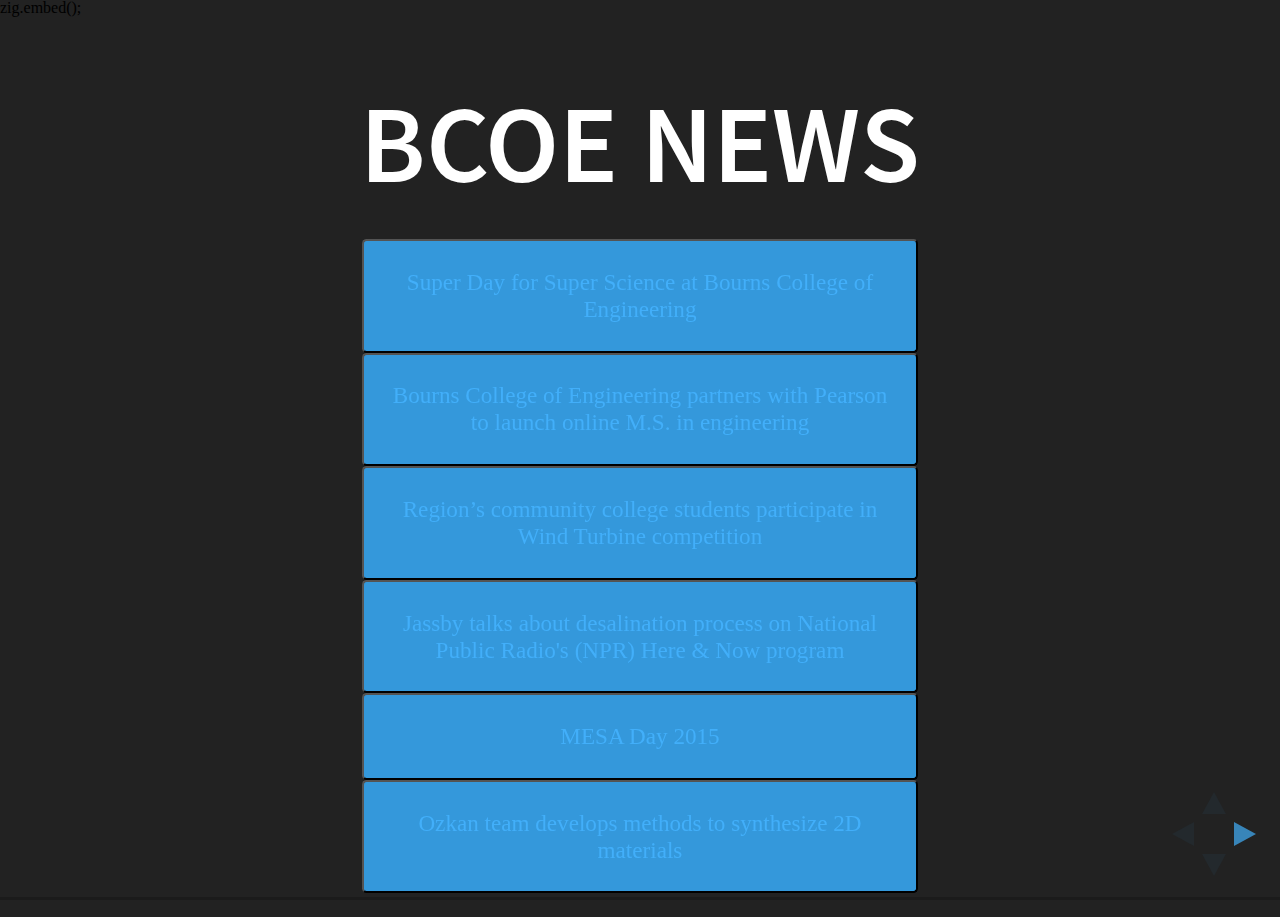
==== commit 1c01aa6f: "Weather BG, Buttons, Zigfu" ====
--- a/reveal.js/newindex.html
+++ b/reveal.js/newindex.html
@@ -8,7 +8,7 @@
 	<head>
 		<meta charset="utf-8">
 
-		<title>reveal.js - The HTML Presentation Framework</title>
+		<title>BCOE Display Board</title>
 
 		<meta name="description" content="A framework for easily creating beautiful presentations using HTML">
 		<meta name="author" content="Hakim El Hattab">
@@ -20,6 +20,15 @@
 
 		<link rel="stylesheet" href="css/reveal.css">
 		<link rel="stylesheet" href="css/theme/black.css" id="theme">
+		<link rel="stylesheet" href="css/weather.css">
+		
+		<script src='http://cdn.zigfu.com/zigjs/zig.min.js'></script>
+		zig.embed();
+		<script type="text/javascript" src="http://ajax.aspnetcdn.com/ajax/jquery/jquery-1.9.1.min.js"></script>
+		<script type="text/javascript" src="src/kinectMain.js"></script>
+		<link rel="stylesheet" type="text/css" href="src/cursor.css" />
+		
+		<link rel="stylesheet" href="css/button.css">
 		
 		<META http-equiv="refresh" content="600" >
 
@@ -49,6 +58,24 @@
 				<!-- -->
 				<section>
 					<h1>BCOE News</h1>
+					<button type=" button" id = "btn">
+					<a href="http://www.engr.ucr.edu/news/2015/2015-04-17.html"> Super Day for Super Science at Bourns College of Engineering <span> </span></a>
+						</button>
+					<button type=" button" id = "btn">
+					<a href="http://www.engr.ucr.edu/news/2015/2015-04-08a.html"> Bourns College of Engineering partners with Pearson to launch online M.S. in engineering <span> </span></a>
+						</button>
+					<button type=" button" id = "btn">
+					<a href="http://www.engr.ucr.edu/news/2015/2015-04-08.html"> Region’s community college students participate in Wind Turbine competition <span> </span></a>
+						</button>
+					<button type=" button" id = "btn">
+					<a href="http://www.engr.ucr.edu/news/2015/2015-03-09.html"> Jassby talks about desalination process on National Public Radio's (NPR) Here & Now program<span> </span></a>
+						</button>
+					<button type=" button" id = "btn">
+					<a href="http://www.engr.ucr.edu/news/2015/2015-02-25.html">MESA Day 2015<span> </span></a>
+						</button>
+					<button type=" button" id = "btn">
+					<a href="http://www.engr.ucr.edu/news/2015/2015-02-23.html"> Ozkan team develops methods to synthesize 2D materials<span> </span></a>
+						</button>
 				</section>
 
 				<section>
@@ -69,16 +96,18 @@
 
 				<section>
 					<h2>Weather</h2>
+					<section data-background="./gifs/sunny.gif" data-state="img-right">
+					</section>
 					<script>
-						var curTime = new Date().getMinutes();
 						var w = Weather;
 						w.getCurrentWeather();
-						if (curTime % 5 === 0){
-							w.getCurrentWeather();
-							// alert("it changed!!!");
-						}
+						setInterval(function(){ 
+								w.getCurrentWeather();
+								// alert("it changed!!!");
+							}, 300000);
 					</script>
-					<p id="weatherSlideInfo"></p>
+					<font color="gold"><p id="weatherSlideInfo" align="left"></p></font>
+
 				</section>
 
 				<section>
@@ -118,5 +147,7 @@
 
 		</script>
 
+		<script src="src/kinectMain.js"></script>
+		
 	</body>
 </html>
--- a/reveal.js/css/weather.css
+++ b/reveal.js/css/weather.css
@@ -0,0 +1,11 @@
+/*******************************************
+ * WEATHER STUFF
+ *******************************************/
+html.img-right div.slide-background.present {
+    background-position: center;
+	position : fixed;
+	top: 230px;
+	left: 800px; 
+	max-height: 180px;
+	max-width: 200px;
+}--- a/reveal.js/src/cursor.css
+++ b/reveal.js/src/cursor.css
@@ -0,0 +1,31 @@
+#mycursor {
+	position: fixed;
+	display : none;
+	width : 64px;
+	height : 64px;
+	background-color : transparent;
+	background-image : url("circle.png");
+	opacity = .4;
+	filter: alpha(opacity=40);
+	pointer-events: none;
+}
+ 
+#mycursor.pushed {
+	background-color: transparent;
+}
+
+ div#radar 
+    {
+        width: 400px;
+        height: 400px;
+        border: 1px solid black;
+        position: relative;
+        overflow: hidden;
+    }
+    div.user 
+    {
+        position: relative;
+        width: 10px;
+        height: 10px;
+        background-color: blue;
+    }--- a/reveal.js/css/button.css
+++ b/reveal.js/css/button.css
@@ -0,0 +1,18 @@
+#btn {
+  -webkit-border-radius: 4;
+  -moz-border-radius: 4;
+  border-radius: 4px;
+  font-family: Georgia;
+  color: #050105;
+  font-size: 20px;
+  background: #3498db;
+  padding: 24px 24px 24px 24px;
+  text-decoration: none;
+  width:50%;
+  length:10%;
+}
+
+#btn:hover {
+  background: #3cb0fd;
+  text-decoration: none;
+}
